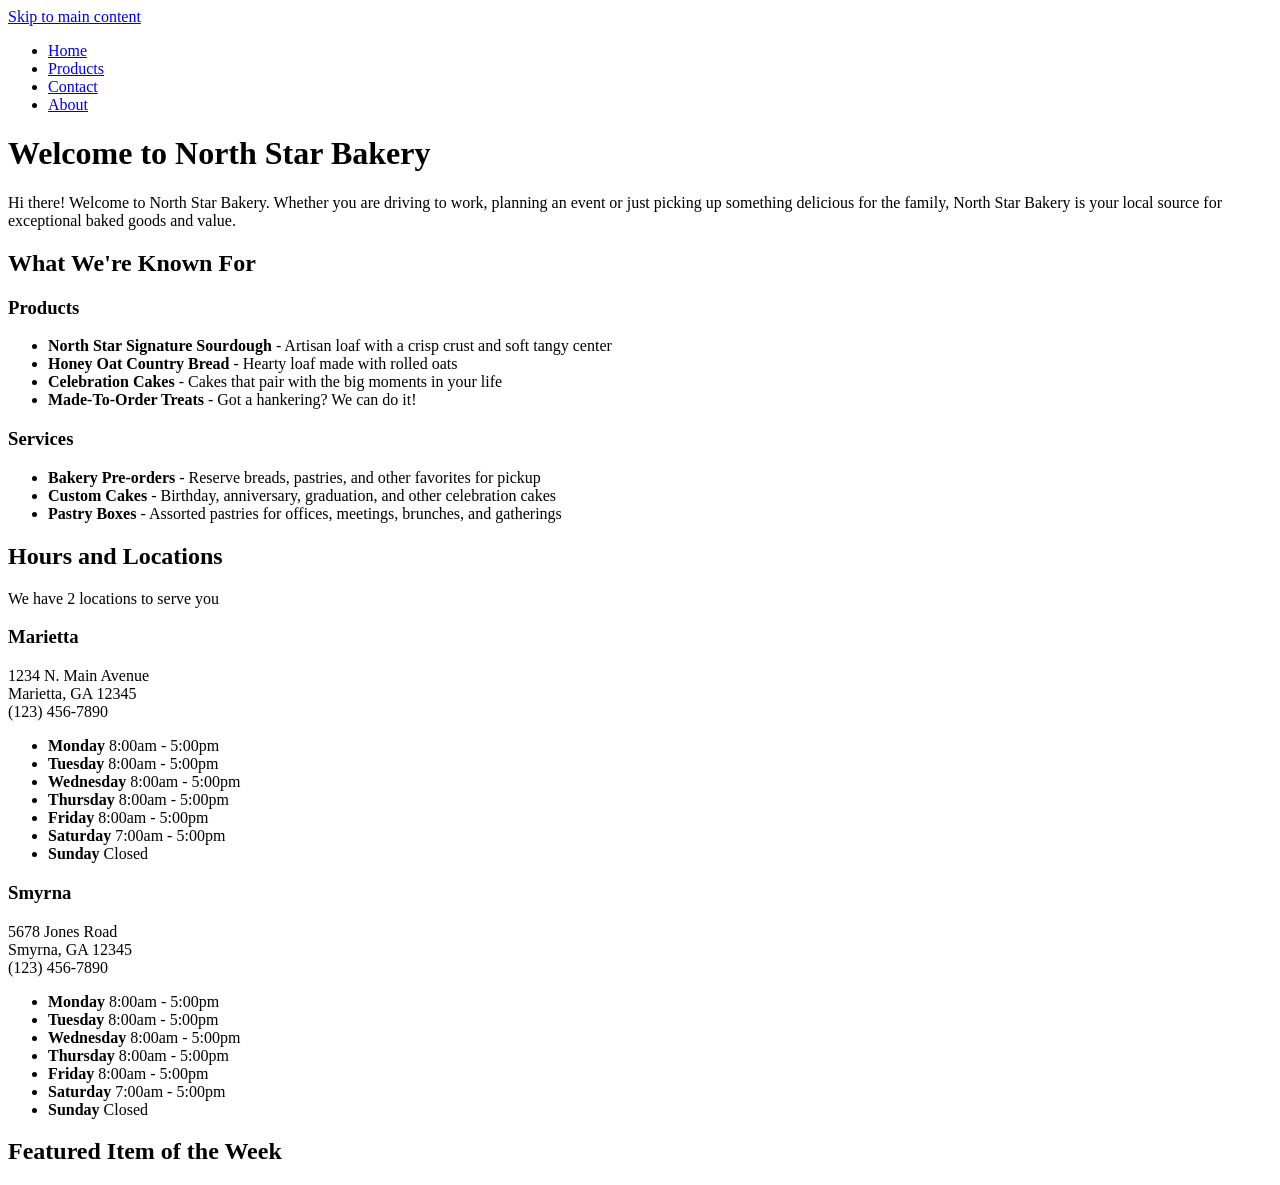
==== index.html @ 2a475bf3 "initial commit" ====
<!DOCTYPE html>
<html lang="en">

<head>
    <meta charset="UTF-8">
    <meta name="viewport" content="width=device-width, initial-scale=1.0">
    <title>North Star Bakery</title>
</head>

<body>
    <a href="#main-content">Skip to main content</a>
    <header>
        <nav aria-label="Primary">
            <ul>
                <li><a href="index.html" aria-current="page">Home</a></li>
                <li><a href="products.html">Products</a></li>
                <li><a href="contact.html">Contact</a></li>
                <li><a href="about.html">About</a></li>
            </ul>
        </nav>
    </header>
    <main id="main-content">
        <h1>Welcome to North Star Bakery</h1>
        <p>
            Hi there! Welcome to North Star Bakery.
            Whether you are driving to work, planning an event or just picking up something
            delicious for the family, North Star Bakery is your local source for exceptional
            baked goods and value.
        </p>
        <section>
            <h2>What We're Known For</h2>
            <h3>Products</h3>
            <ul>
                <li><strong>North Star Signature Sourdough</strong> - Artisan loaf with a crisp crust and soft tangy
                    center </li>
                <li><strong>Honey Oat Country Bread</strong> - Hearty loaf made with rolled oats</li>
                <li><strong>Celebration Cakes</strong> - Cakes that pair with the big moments in your life</li>
                <li><strong>Made-To-Order Treats</strong> - Got a hankering? We can do it! </li>

            </ul>
            <h3>Services</h3>
            <ul>
                <li><strong>Bakery Pre-orders</strong> - Reserve breads, pastries, and other favorites for pickup</li>
                <li><strong>Custom Cakes</strong> - Birthday, anniversary, graduation, and other celebration cakes</li>
                <li><strong>Pastry Boxes</strong> - Assorted pastries for offices, meetings, brunches, and gatherings
                </li>

            </ul>
        </section>
        <section>
            <h2>Hours and Locations</h2>
            <p>We have 2 locations to serve you</p>
            <h3>Marietta</h3>
            <p>1234 N. Main Avenue<br>
                Marietta, GA 12345<br>
                (123) 456-7890<br>
            </p>
            <ul>
                <li><strong>Monday</strong> 8:00am - 5:00pm</li>
                <li><strong>Tuesday</strong> 8:00am - 5:00pm</li>
                <li><strong>Wednesday</strong> 8:00am - 5:00pm</li>
                <li><strong>Thursday</strong> 8:00am - 5:00pm</li>
                <li><strong>Friday</strong> 8:00am - 5:00pm</li>
                <li><strong>Saturday</strong> 7:00am - 5:00pm</li>
                <li><strong>Sunday</strong> Closed</li>
            </ul>
            <h3>Smyrna</h3>
            <p>
                5678 Jones Road<br>
                Smyrna, GA 12345<br>
                (123) 456-7890<br>
            </p>
            <ul>
                <li><strong>Monday</strong> 8:00am - 5:00pm</li>
                <li><strong>Tuesday</strong> 8:00am - 5:00pm</li>
                <li><strong>Wednesday</strong> 8:00am - 5:00pm</li>
                <li><strong>Thursday</strong> 8:00am - 5:00pm</li>
                <li><strong>Friday</strong> 8:00am - 5:00pm</li>
                <li><strong>Saturday</strong> 7:00am - 5:00pm</li>
                <li><strong>Sunday</strong> Closed</li>
            </ul>
        </section>
        <section>
            <h2>Featured Item of the Week</h2>
        </section>
    </main>
    <footer>
        <nav aria-label="Footer">

        </nav>
    </footer>
</body>

</html>
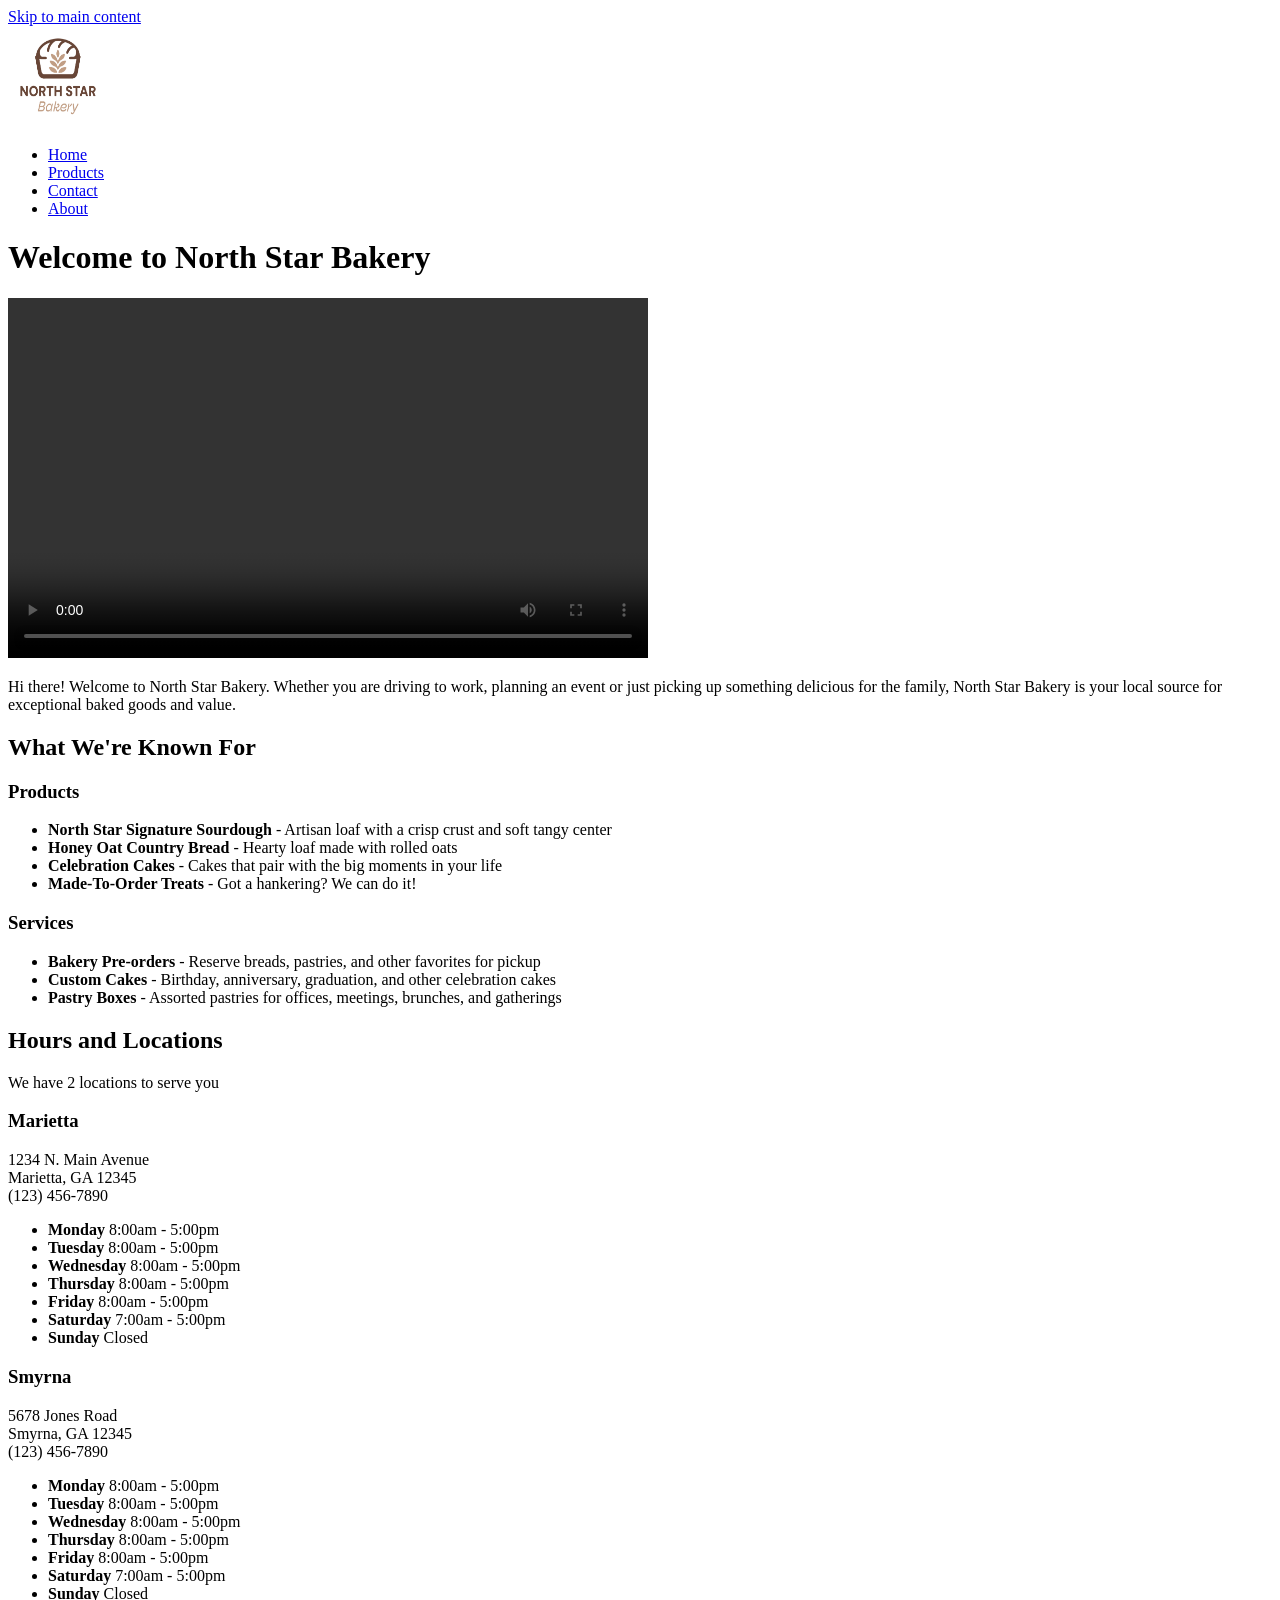
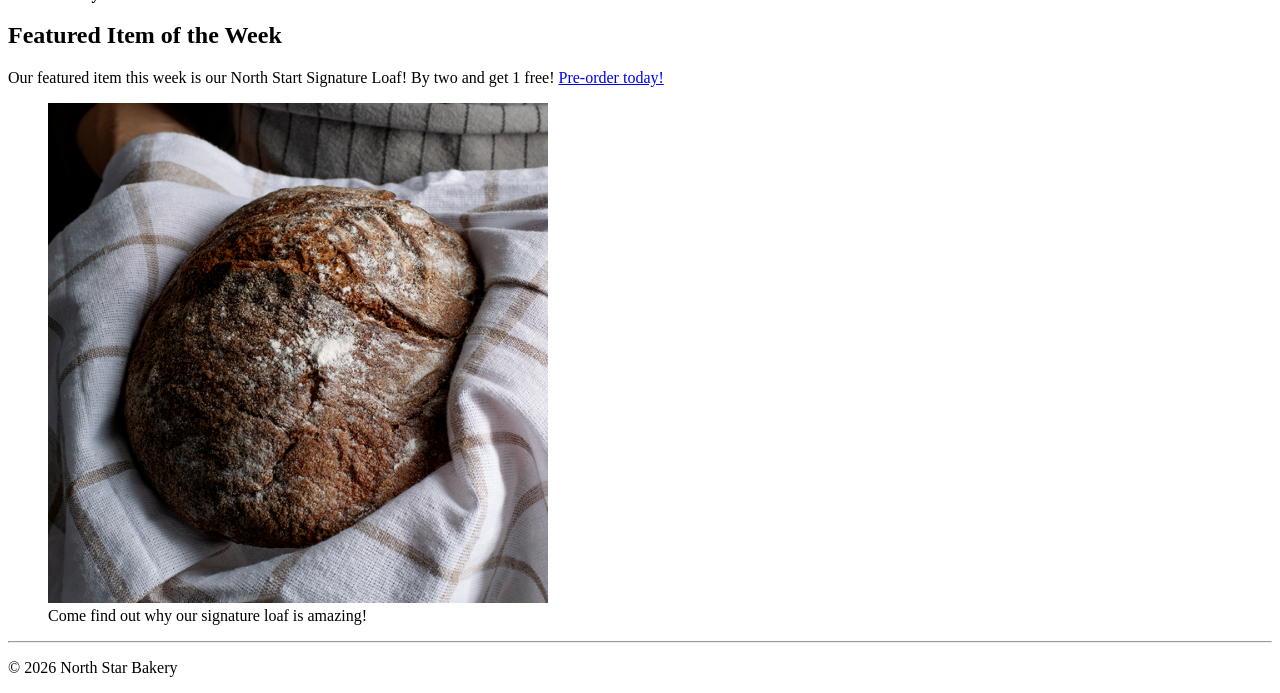
==== commit f65afb5a: "progress" ====
--- a/index.html
+++ b/index.html
@@ -10,6 +10,7 @@
 <body>
     <a href="#main-content">Skip to main content</a>
     <header>
+        <img src="images/bakery-logo_c.png" alt="North Start Bakery Logo" width="100" height="100" />
         <nav aria-label="Primary">
             <ul>
                 <li><a href="index.html" aria-current="page">Home</a></li>
@@ -21,6 +22,11 @@
     </header>
     <main id="main-content">
         <h1>Welcome to North Star Bakery</h1>
+        <video controls width="640" height="360" preload="metadata">
+            <source src="media/bakery-behind-scenes_c.mp4" type="video/mp4">
+            <p>Your browser does not support the video element.</p>
+            <p><a href="media/bakery-behind-scenes_c.mp4">Download the video</a> instead.</p>
+        </video>
         <p>
             Hi there! Welcome to North Star Bakery.
             Whether you are driving to work, planning an event or just picking up something
@@ -82,12 +88,23 @@
         </section>
         <section>
             <h2>Featured Item of the Week</h2>
+            <p>
+                Our featured item this week is our North Start Signature Loaf!
+                By two and get 1 free! <a href="contact.html">Pre-order today!</a>
+            </p>
+            <figure>
+                <img src="images/bakery-signature-loaf_c.png"
+                    alt="Signature Loaf wrapped in a red and white checkered towel" width="500" />
+                <figcaption>Come find out why our signature loaf is amazing!</figcaption>
+            </figure>
+
+
+
         </section>
     </main>
     <footer>
-        <nav aria-label="Footer">
-
-        </nav>
+        <hr>
+        <p>&copy; 2026 North Star Bakery</p>
     </footer>
 </body>
 
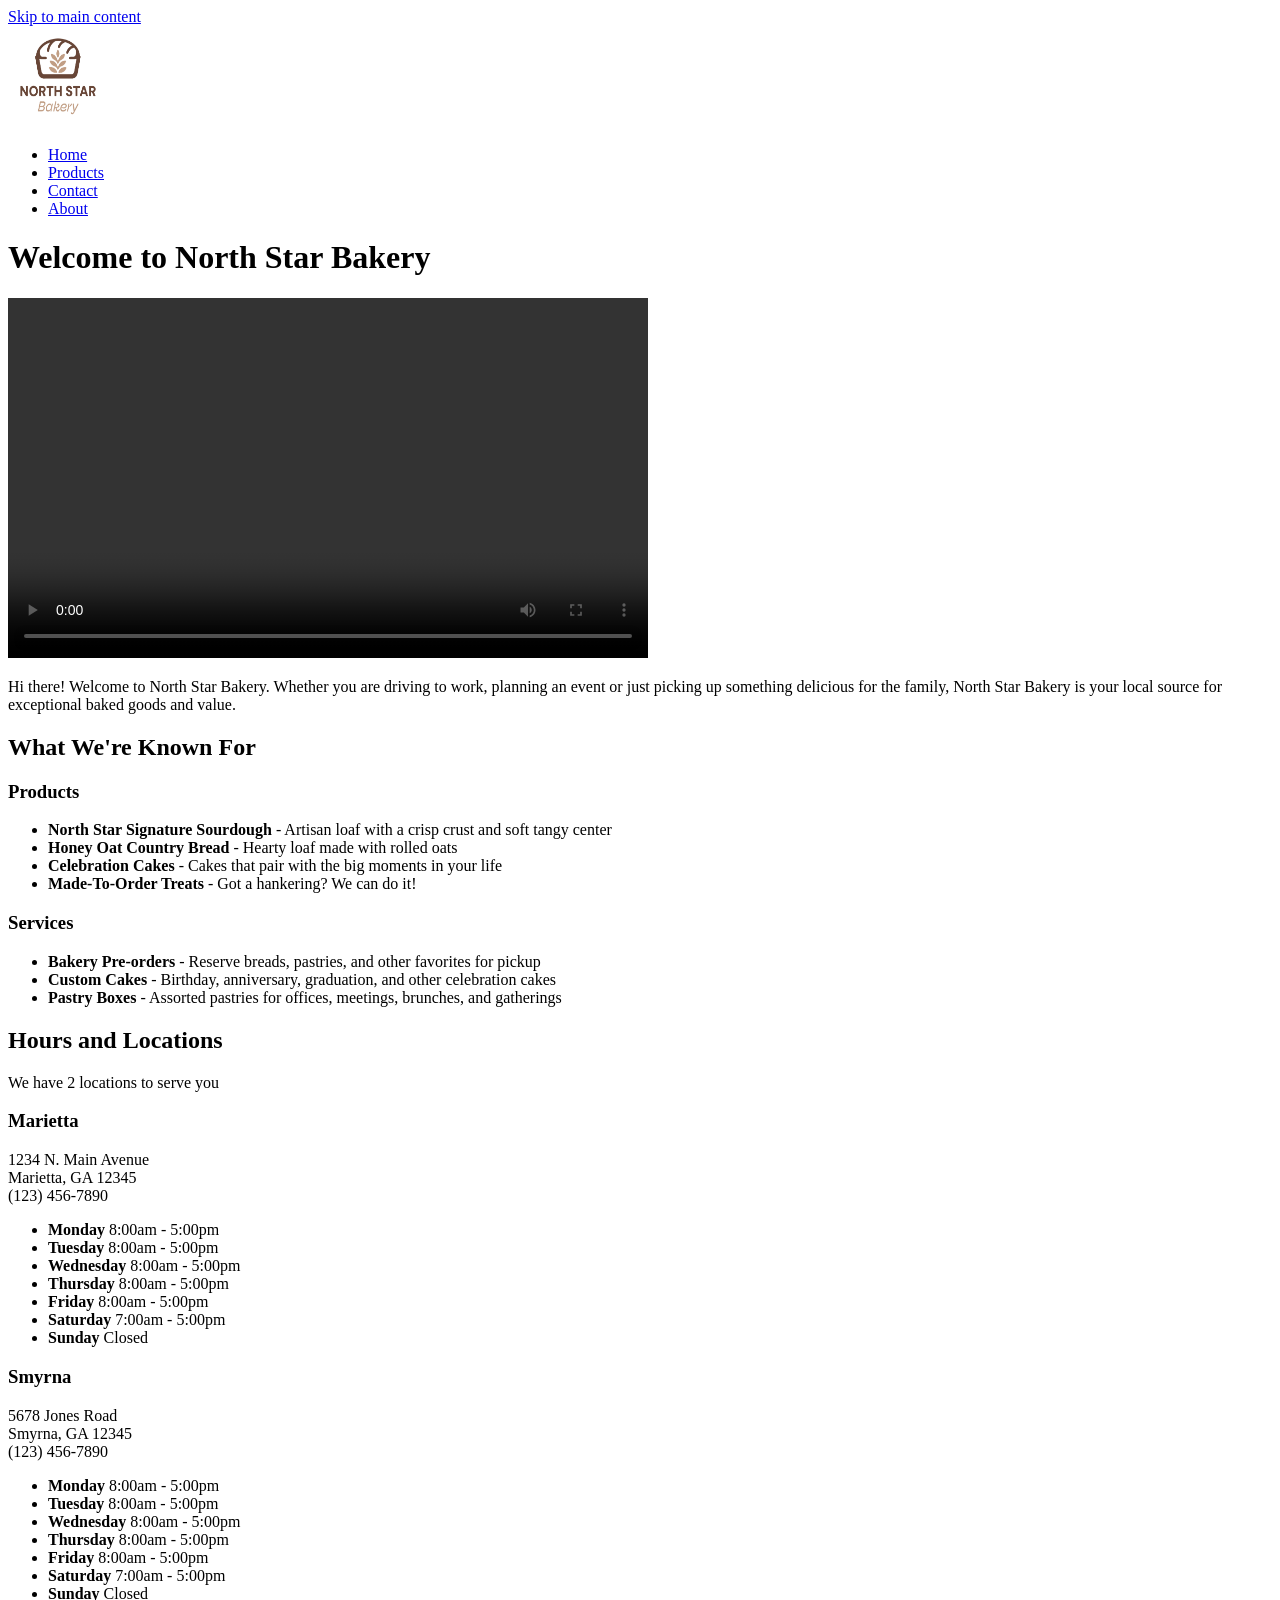
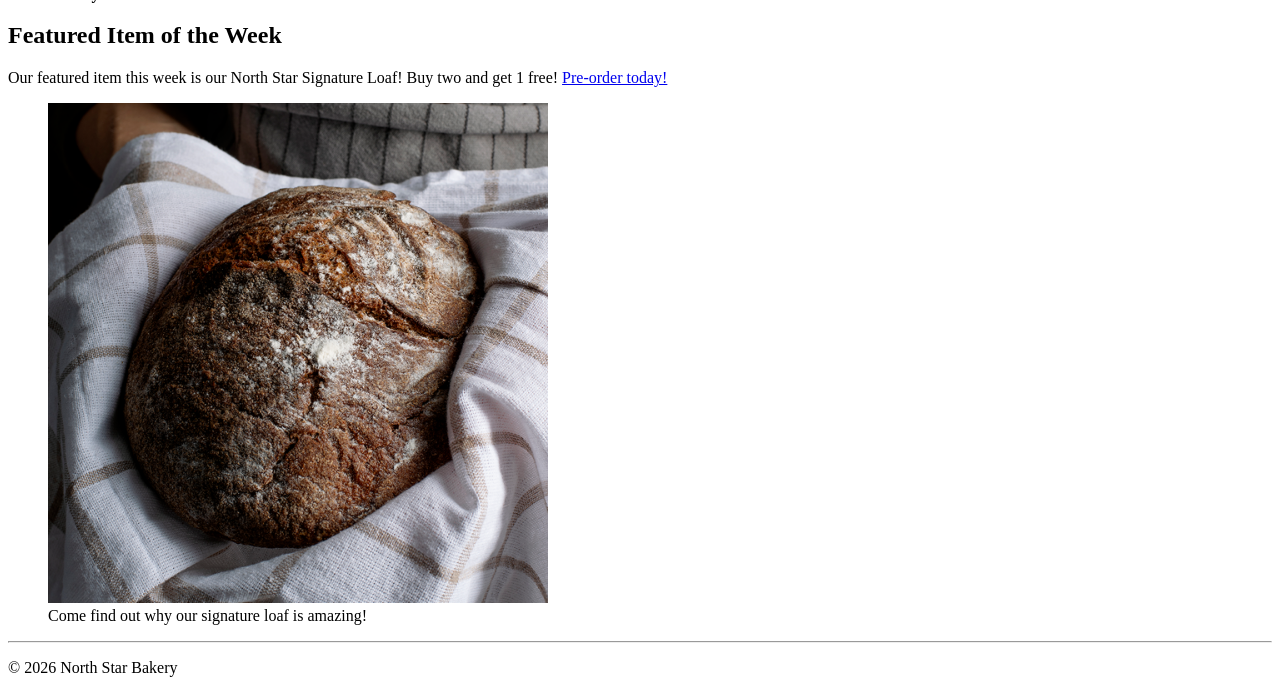
==== commit 95fc063e: "maybe done with first touchstone" ====
--- a/index.html
+++ b/index.html
@@ -10,7 +10,7 @@
 <body>
     <a href="#main-content">Skip to main content</a>
     <header>
-        <img src="images/bakery-logo_c.png" alt="North Start Bakery Logo" width="100" height="100" />
+        <img src="images/bakery-logo_c.png" alt="North Star Bakery" width="100" height="100" />
         <nav aria-label="Primary">
             <ul>
                 <li><a href="index.html" aria-current="page">Home</a></li>
@@ -89,8 +89,8 @@
         <section>
             <h2>Featured Item of the Week</h2>
             <p>
-                Our featured item this week is our North Start Signature Loaf!
-                By two and get 1 free! <a href="contact.html">Pre-order today!</a>
+                Our featured item this week is our North Star Signature Loaf!
+                Buy two and get 1 free! <a href="contact.html">Pre-order today!</a>
             </p>
             <figure>
                 <img src="images/bakery-signature-loaf_c.png"
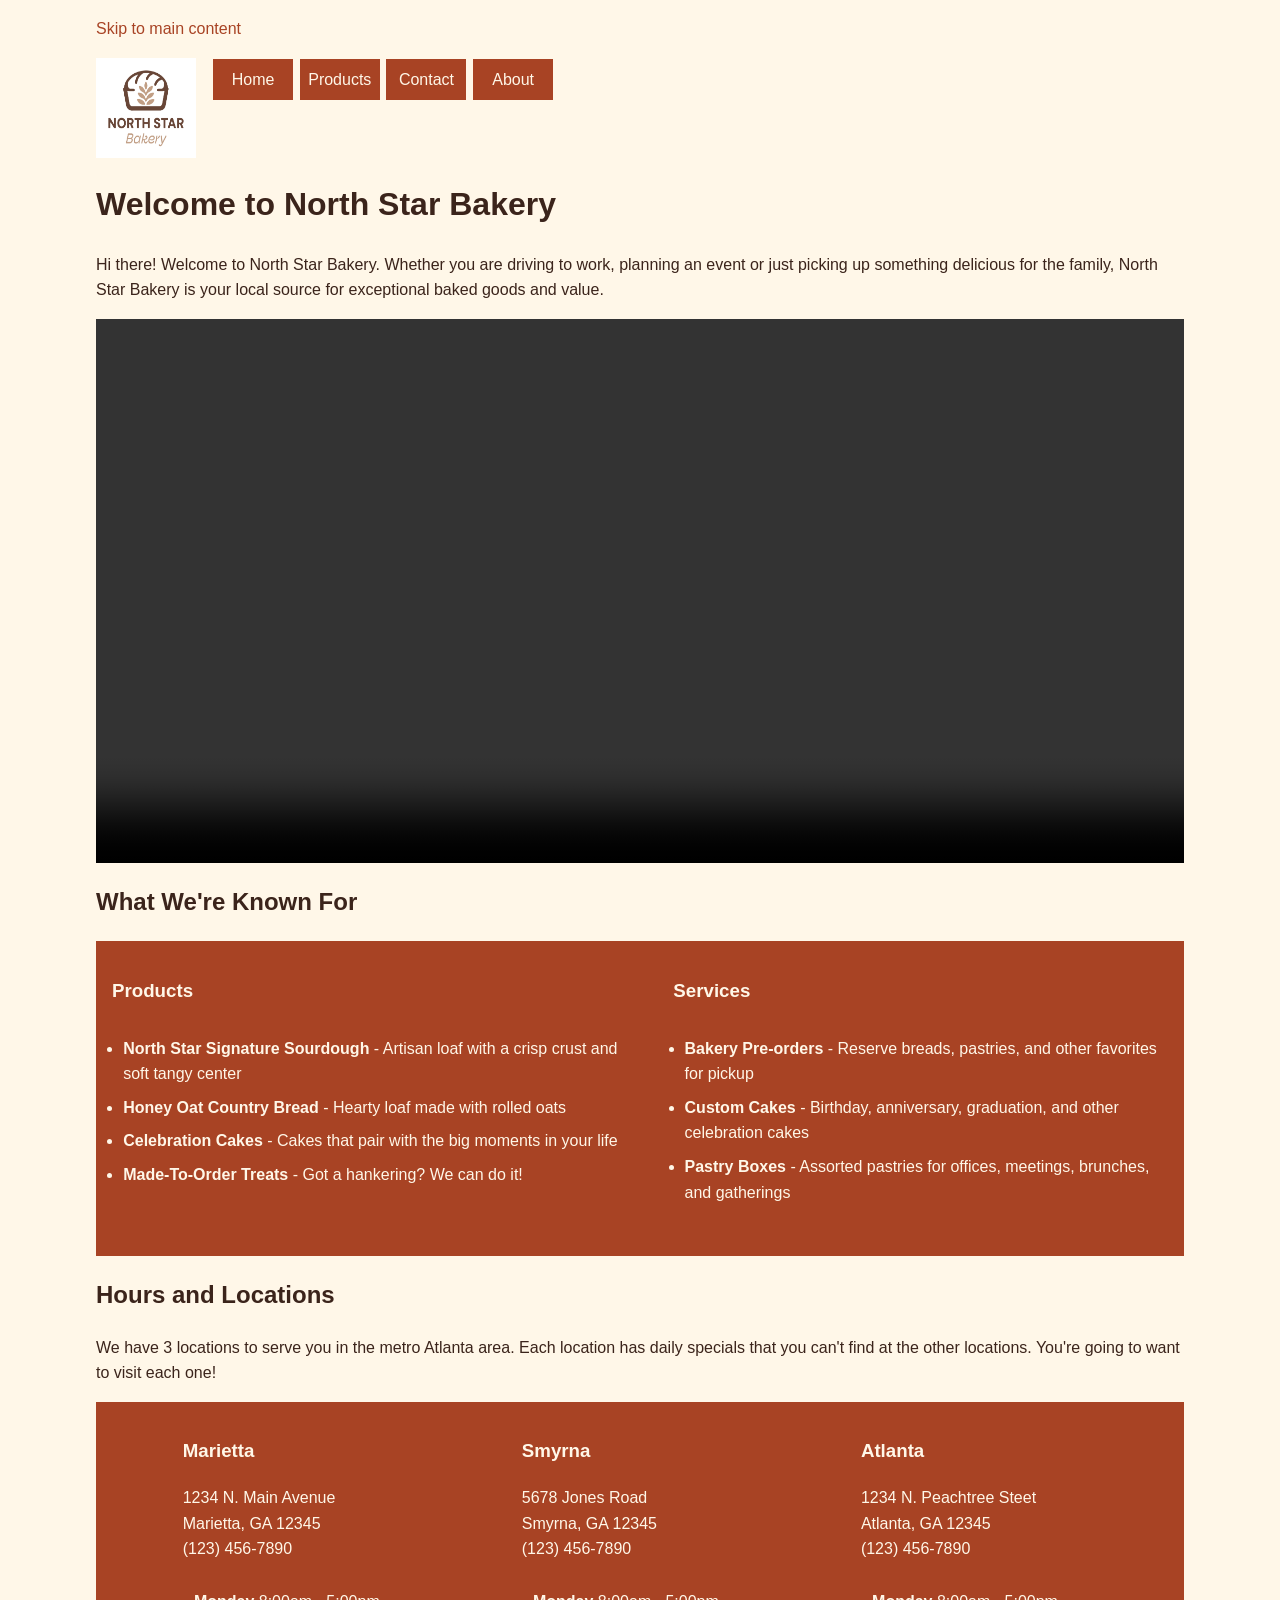
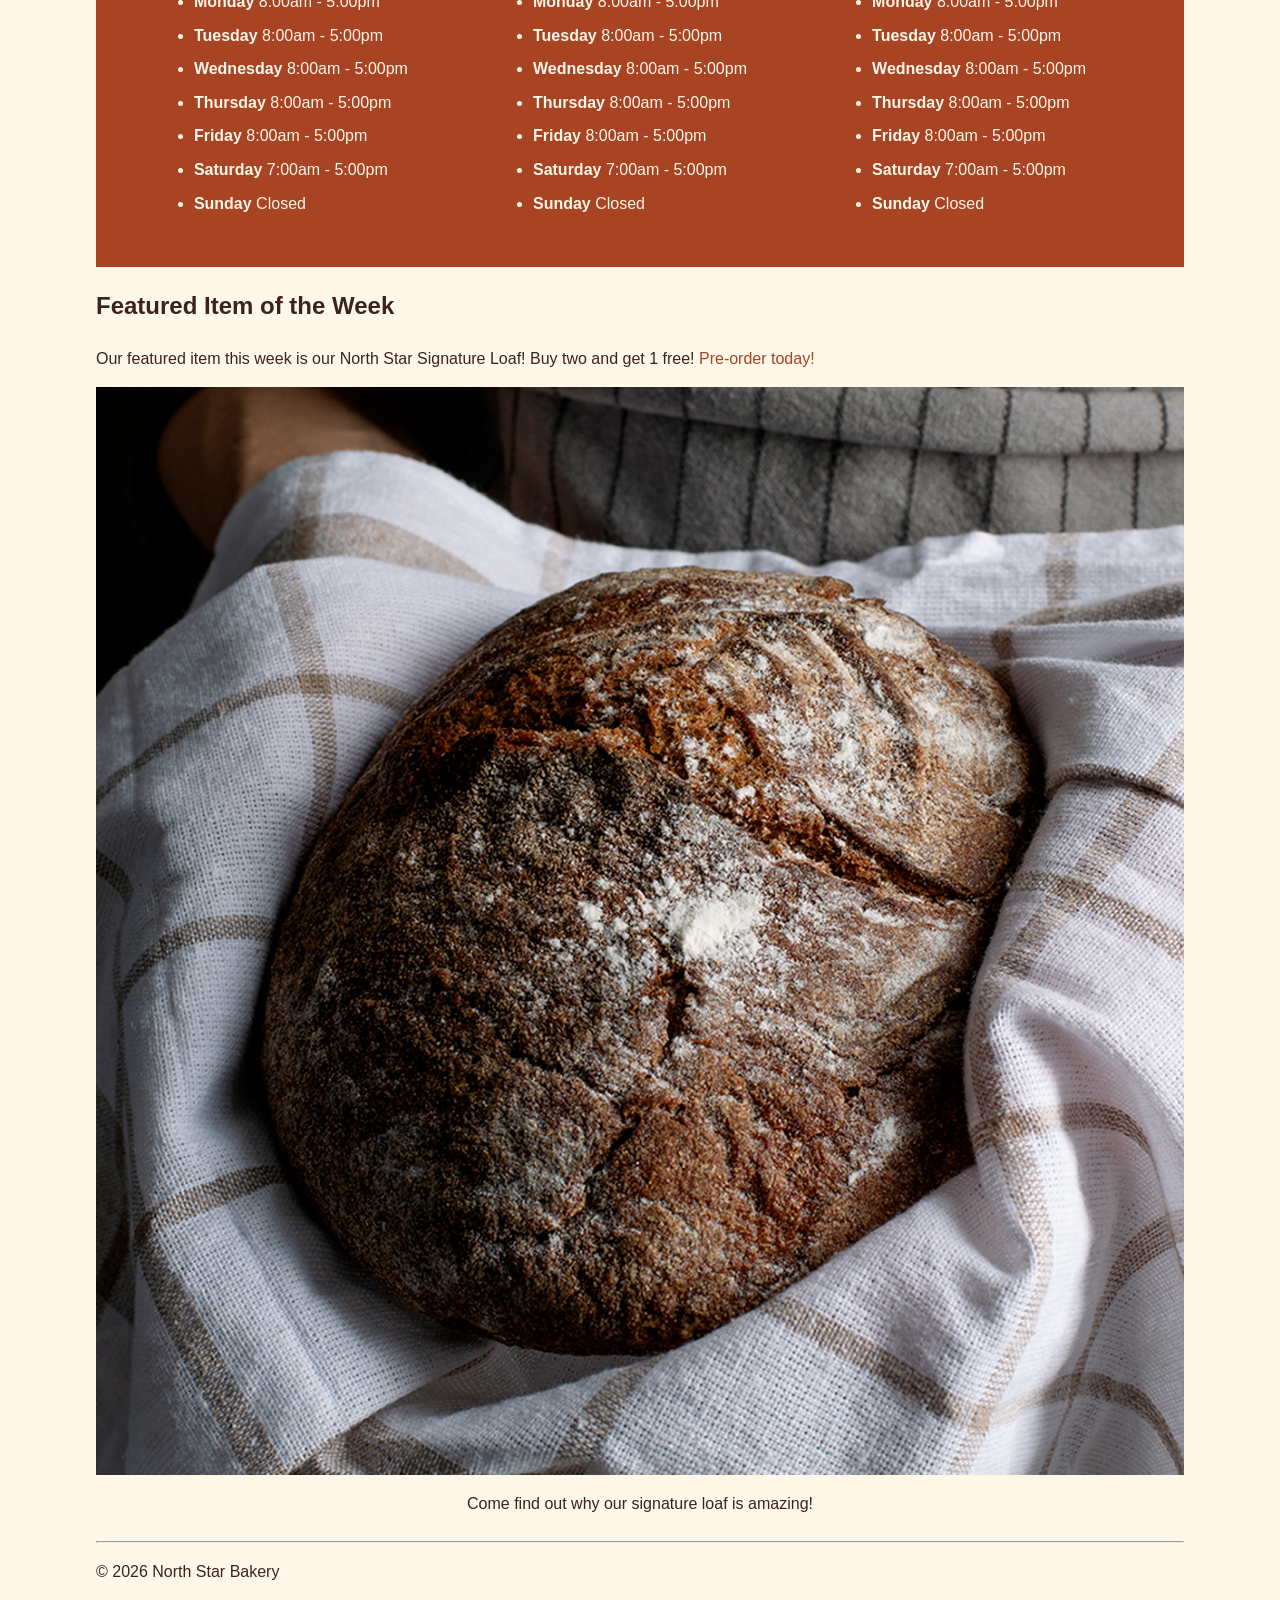
==== commit fd58898c: "add css" ====
--- a/index.html
+++ b/index.html
@@ -5,11 +5,12 @@
     <meta charset="UTF-8">
     <meta name="viewport" content="width=device-width, initial-scale=1.0">
     <title>North Star Bakery</title>
+    <link rel="stylesheet" href="css/styles.css">
 </head>
 
 <body>
     <a href="#main-content">Skip to main content</a>
-    <header>
+    <header id="main-header">
         <img src="images/bakery-logo_c.png" alt="North Star Bakery" width="100" height="100" />
         <nav aria-label="Primary">
             <ul>
@@ -22,69 +23,113 @@
     </header>
     <main id="main-content">
         <h1>Welcome to North Star Bakery</h1>
-        <video controls width="640" height="360" preload="metadata">
-            <source src="media/bakery-behind-scenes_c.mp4" type="video/mp4">
-            <p>Your browser does not support the video element.</p>
-            <p><a href="media/bakery-behind-scenes_c.mp4">Download the video</a> instead.</p>
-        </video>
         <p>
             Hi there! Welcome to North Star Bakery.
             Whether you are driving to work, planning an event or just picking up something
             delicious for the family, North Star Bakery is your local source for exceptional
             baked goods and value.
         </p>
+        <video controls width="320px" preload="metadata">
+            <source src="media/bakery-behind-scenes_c.mp4" type="video/mp4">
+            <p>Your browser does not support the video element.</p>
+            <p><a href="media/bakery-behind-scenes_c.mp4">Download the video</a> instead.</p>
+        </video>
+
         <section>
             <h2>What We're Known For</h2>
-            <h3>Products</h3>
-            <ul>
-                <li><strong>North Star Signature Sourdough</strong> - Artisan loaf with a crisp crust and soft tangy
-                    center </li>
-                <li><strong>Honey Oat Country Bread</strong> - Hearty loaf made with rolled oats</li>
-                <li><strong>Celebration Cakes</strong> - Cakes that pair with the big moments in your life</li>
-                <li><strong>Made-To-Order Treats</strong> - Got a hankering? We can do it! </li>
+            <div class="columns">
+                <div>
+                    <h3>Products</h3>
+                    <ul>
+                        <li><strong>North Star Signature Sourdough</strong> - Artisan loaf with a crisp crust and soft
+                            tangy
+                            center </li>
+                        <li><strong>Honey Oat Country Bread</strong> - Hearty loaf made with rolled oats</li>
+                        <li><strong>Celebration Cakes</strong> - Cakes that pair with the big moments in your life</li>
+                        <li><strong>Made-To-Order Treats</strong> - Got a hankering? We can do it! </li>
 
-            </ul>
-            <h3>Services</h3>
-            <ul>
-                <li><strong>Bakery Pre-orders</strong> - Reserve breads, pastries, and other favorites for pickup</li>
-                <li><strong>Custom Cakes</strong> - Birthday, anniversary, graduation, and other celebration cakes</li>
-                <li><strong>Pastry Boxes</strong> - Assorted pastries for offices, meetings, brunches, and gatherings
-                </li>
+                    </ul>
+                </div>
+                <div>
+                    <h3>Services</h3>
+                    <ul>
+                        <li><strong>Bakery Pre-orders</strong> - Reserve breads, pastries, and other favorites for
+                            pickup
+                        </li>
+                        <li><strong>Custom Cakes</strong> - Birthday, anniversary, graduation, and other celebration
+                            cakes
+                        </li>
+                        <li><strong>Pastry Boxes</strong> - Assorted pastries for offices, meetings, brunches, and
+                            gatherings
+                        </li>
 
-            </ul>
+                    </ul>
+                </div>
+            </div>
         </section>
         <section>
             <h2>Hours and Locations</h2>
-            <p>We have 2 locations to serve you</p>
-            <h3>Marietta</h3>
-            <p>1234 N. Main Avenue<br>
-                Marietta, GA 12345<br>
-                (123) 456-7890<br>
+            <p>
+                We have 3 locations to serve you in the metro Atlanta area.
+                Each location has daily specials that you can't find at the other locations.
+                You're going to want to visit each one!
+
             </p>
-            <ul>
-                <li><strong>Monday</strong> 8:00am - 5:00pm</li>
-                <li><strong>Tuesday</strong> 8:00am - 5:00pm</li>
-                <li><strong>Wednesday</strong> 8:00am - 5:00pm</li>
-                <li><strong>Thursday</strong> 8:00am - 5:00pm</li>
-                <li><strong>Friday</strong> 8:00am - 5:00pm</li>
-                <li><strong>Saturday</strong> 7:00am - 5:00pm</li>
-                <li><strong>Sunday</strong> Closed</li>
-            </ul>
-            <h3>Smyrna</h3>
-            <p>
-                5678 Jones Road<br>
-                Smyrna, GA 12345<br>
-                (123) 456-7890<br>
-            </p>
-            <ul>
-                <li><strong>Monday</strong> 8:00am - 5:00pm</li>
-                <li><strong>Tuesday</strong> 8:00am - 5:00pm</li>
-                <li><strong>Wednesday</strong> 8:00am - 5:00pm</li>
-                <li><strong>Thursday</strong> 8:00am - 5:00pm</li>
-                <li><strong>Friday</strong> 8:00am - 5:00pm</li>
-                <li><strong>Saturday</strong> 7:00am - 5:00pm</li>
-                <li><strong>Sunday</strong> Closed</li>
-            </ul>
+
+            <div class="columns">
+                <div>
+                    <h3>Marietta</h3>
+                    <p>1234 N. Main Avenue<br>
+                        Marietta, GA 12345<br>
+                        (123) 456-7890<br>
+                    </p>
+                    <ul>
+                        <li><strong>Monday</strong> 8:00am - 5:00pm</li>
+                        <li><strong>Tuesday</strong> 8:00am - 5:00pm</li>
+                        <li><strong>Wednesday</strong> 8:00am - 5:00pm</li>
+                        <li><strong>Thursday</strong> 8:00am - 5:00pm</li>
+                        <li><strong>Friday</strong> 8:00am - 5:00pm</li>
+                        <li><strong>Saturday</strong> 7:00am - 5:00pm</li>
+                        <li><strong>Sunday</strong> Closed</li>
+                    </ul>
+                </div>
+                <div>
+                    <h3>Smyrna</h3>
+                    <p>
+                        5678 Jones Road<br>
+                        Smyrna, GA 12345<br>
+                        (123) 456-7890<br>
+                    </p>
+                    <ul>
+                        <li><strong>Monday</strong> 8:00am - 5:00pm</li>
+                        <li><strong>Tuesday</strong> 8:00am - 5:00pm</li>
+                        <li><strong>Wednesday</strong> 8:00am - 5:00pm</li>
+                        <li><strong>Thursday</strong> 8:00am - 5:00pm</li>
+                        <li><strong>Friday</strong> 8:00am - 5:00pm</li>
+                        <li><strong>Saturday</strong> 7:00am - 5:00pm</li>
+                        <li><strong>Sunday</strong> Closed</li>
+                    </ul>
+                </div>
+                <div>
+                    <h3>Atlanta</h3>
+                    <p>1234 N. Peachtree Steet<br>
+                        Atlanta, GA 12345<br>
+                        (123) 456-7890<br>
+                    </p>
+                    <ul>
+                        <li><strong>Monday</strong> 8:00am - 5:00pm</li>
+                        <li><strong>Tuesday</strong> 8:00am - 5:00pm</li>
+                        <li><strong>Wednesday</strong> 8:00am - 5:00pm</li>
+                        <li><strong>Thursday</strong> 8:00am - 5:00pm</li>
+                        <li><strong>Friday</strong> 8:00am - 5:00pm</li>
+                        <li><strong>Saturday</strong> 7:00am - 5:00pm</li>
+                        <li><strong>Sunday</strong> Closed</li>
+                    </ul>
+                </div>
+            </div>
+
+
+
         </section>
         <section>
             <h2>Featured Item of the Week</h2>
@@ -93,8 +138,8 @@
                 Buy two and get 1 free! <a href="contact.html">Pre-order today!</a>
             </p>
             <figure>
-                <img src="images/bakery-signature-loaf_c.png"
-                    alt="Signature Loaf wrapped in a red and white checkered towel" width="500" />
+                <img class="sizeable-image" src="images/bakery-signature-loaf_c.png"
+                    alt="Signature Loaf wrapped in a red and white checkered towel" width="100px" />
                 <figcaption>Come find out why our signature loaf is amazing!</figcaption>
             </figure>
 
--- a/css/styles.css
+++ b/css/styles.css
@@ -0,0 +1,174 @@
+:root {
+    --color-background: #fff7e8;
+    --color-text: #3b241b;
+    --color-accent: #a84324;
+    --color-highlight: #d79a2b;
+}
+
+*,
+*::before,
+*::after {
+    box-sizing: border-box;
+
+}
+
+
+
+body {
+    margin: 1rem 0;
+    min-height: 100vh;
+    line-height: 1.6;
+    color: var(--color-text);
+    font-family: "Segoe UI", Roboto, Arial, sans-serif;
+    line-height: 1.6;
+    color: var(--color-text);
+    background-color: var(--color-background);
+    padding-inline: 1rem;
+    max-width: 70rem;
+    margin-inline: auto;
+}
+
+main {
+    max-width: 70rem;
+    margin-inline: auto;
+}
+
+a {
+    color: var(--color-accent);
+    text-decoration: none;
+}
+
+a:hover {
+    text-decoration: underline;
+}
+
+
+@media (min-width: 768px) {
+    body {}
+}
+
+
+
+#main-header {
+    display: flex;
+    margin: 1rem 0
+}
+
+#main-header nav {
+    display: flex;
+
+}
+
+#main-header nav a {
+    color: var(--color-background)
+}
+
+#main-header nav ul {
+    margin: 0;
+    padding-left: 1rem;
+}
+
+#main-header nav ul li {
+    display: inline-block;
+    width: 5rem;
+    padding: .5rem;
+    margin: .07rem;
+    text-align: center;
+    background-color: var(--color-accent);
+    transition: background-color 0.2s;
+}
+
+div.columns {
+    display: flex;
+    flex-direction: column;
+    justify-content: space-evenly;
+    background-color: var(--color-accent);
+    color: var(--color-background);
+    height: auto;
+}
+
+div.columns div {
+    padding: 1rem;
+}
+
+div.columns ul {
+    padding: .7rem;
+}
+
+
+main li {
+    margin-bottom: .5rem;
+}
+
+
+
+@media (min-width: 825px) {
+    div.columns {
+        flex-direction: row;
+    }
+
+    .flex-item {
+        flex: 1;
+    }
+}
+
+figure {
+    margin: 0;
+    padding: 0;
+}
+figcaption {
+    padding: 1rem;
+    text-align: center;
+}
+
+.sizeable-image {
+     display: block;
+    width: 100%;
+    max-width: 100rem;
+    height: auto;
+}
+
+video {
+    display: block;
+    width: 100%;
+    max-width: 100rem;
+    height: auto;
+    margin-inline: auto;
+}
+
+button {
+border: none;
+background-color: var(--color-accent);
+color: white;
+padding: 12px 24px;
+font-size: 1rem;
+cursor: pointer;
+}
+
+button:hover {
+background-color: var(--color-highlight)
+}
+
+button:focus {
+outline: 2px solid var(--color-highlight);
+outline-offset: 2px;
+}
+
+button:active {
+background-color: var(--color-highlight)
+}
+
+input[type="text"],
+input[type="email"],
+input[type="date"],
+textarea {
+    border: 1px solid #ccc;
+    padding: 5px;
+    font-size: 1rem;
+    font-family: inherit;
+    width: 100%;
+    max-width: 50rem;
+    box-sizing: border-box;
+    margin-bottom: 20px;
+}
+
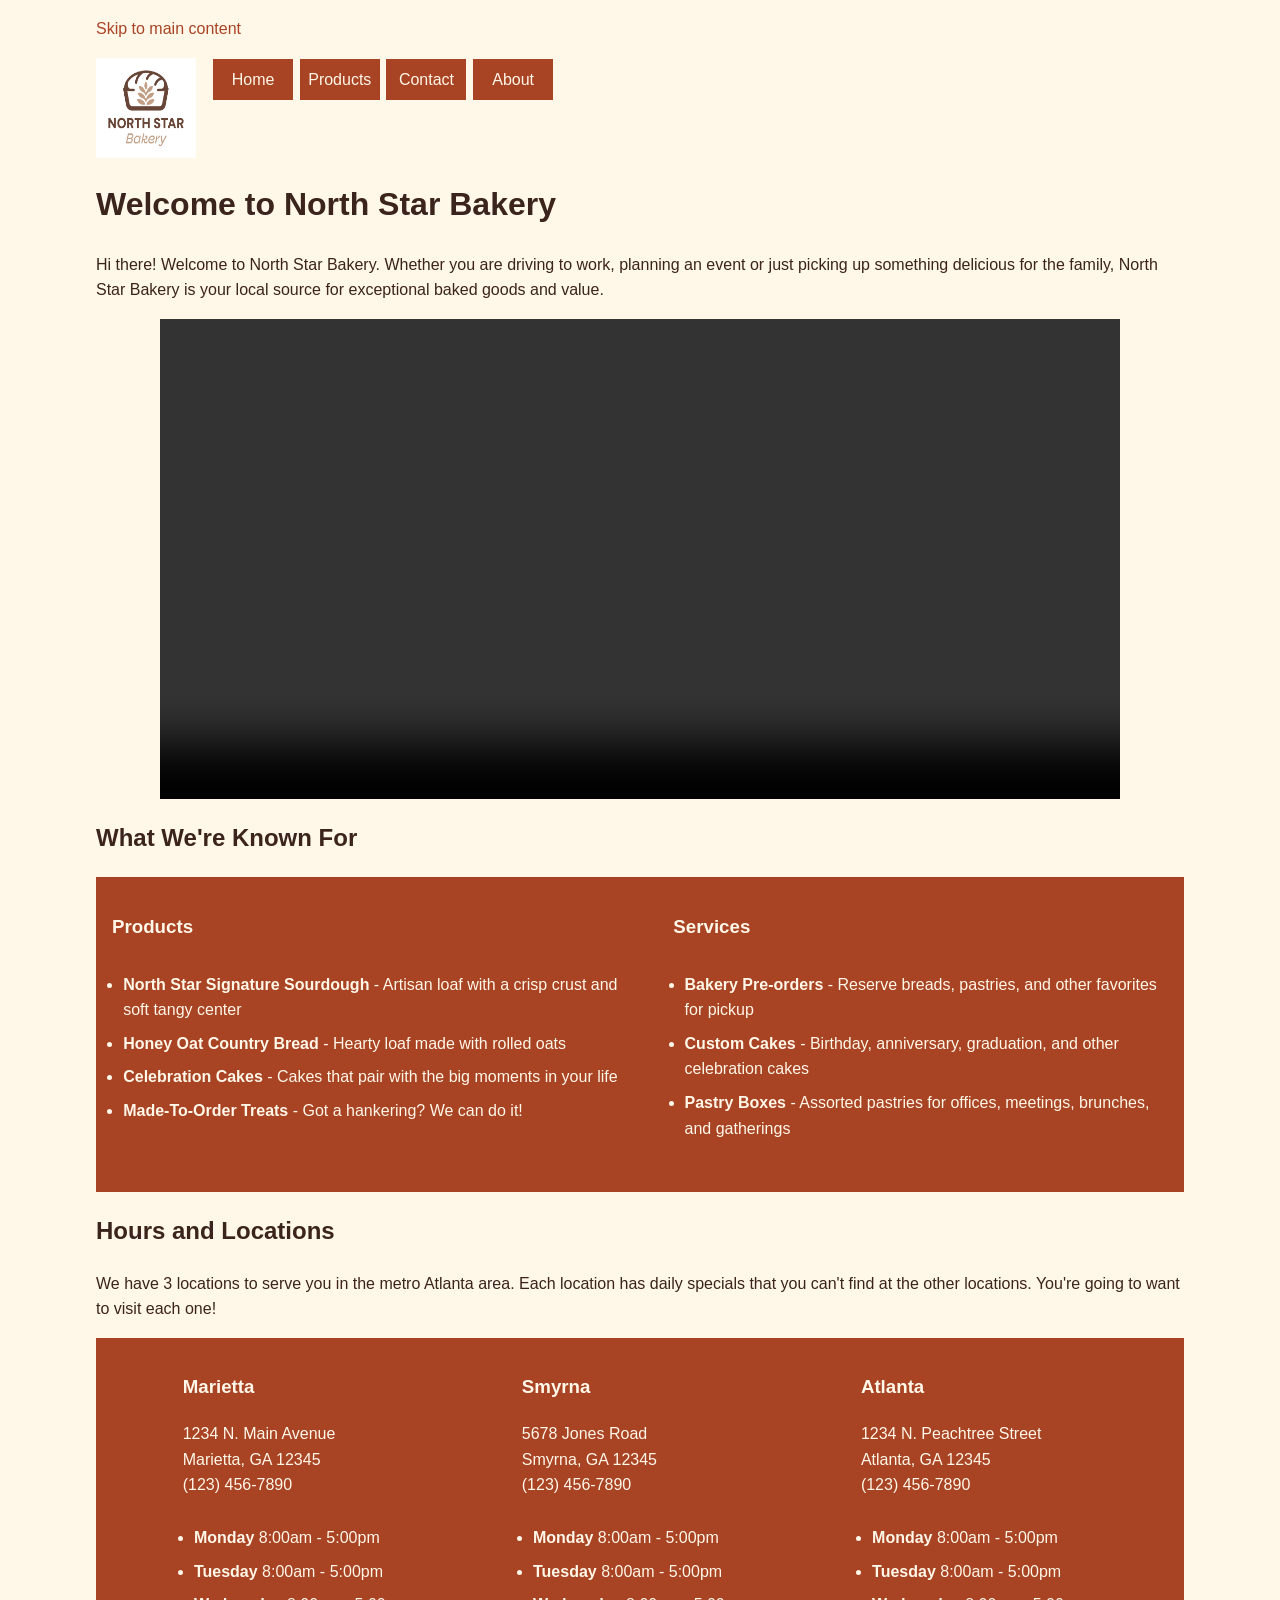
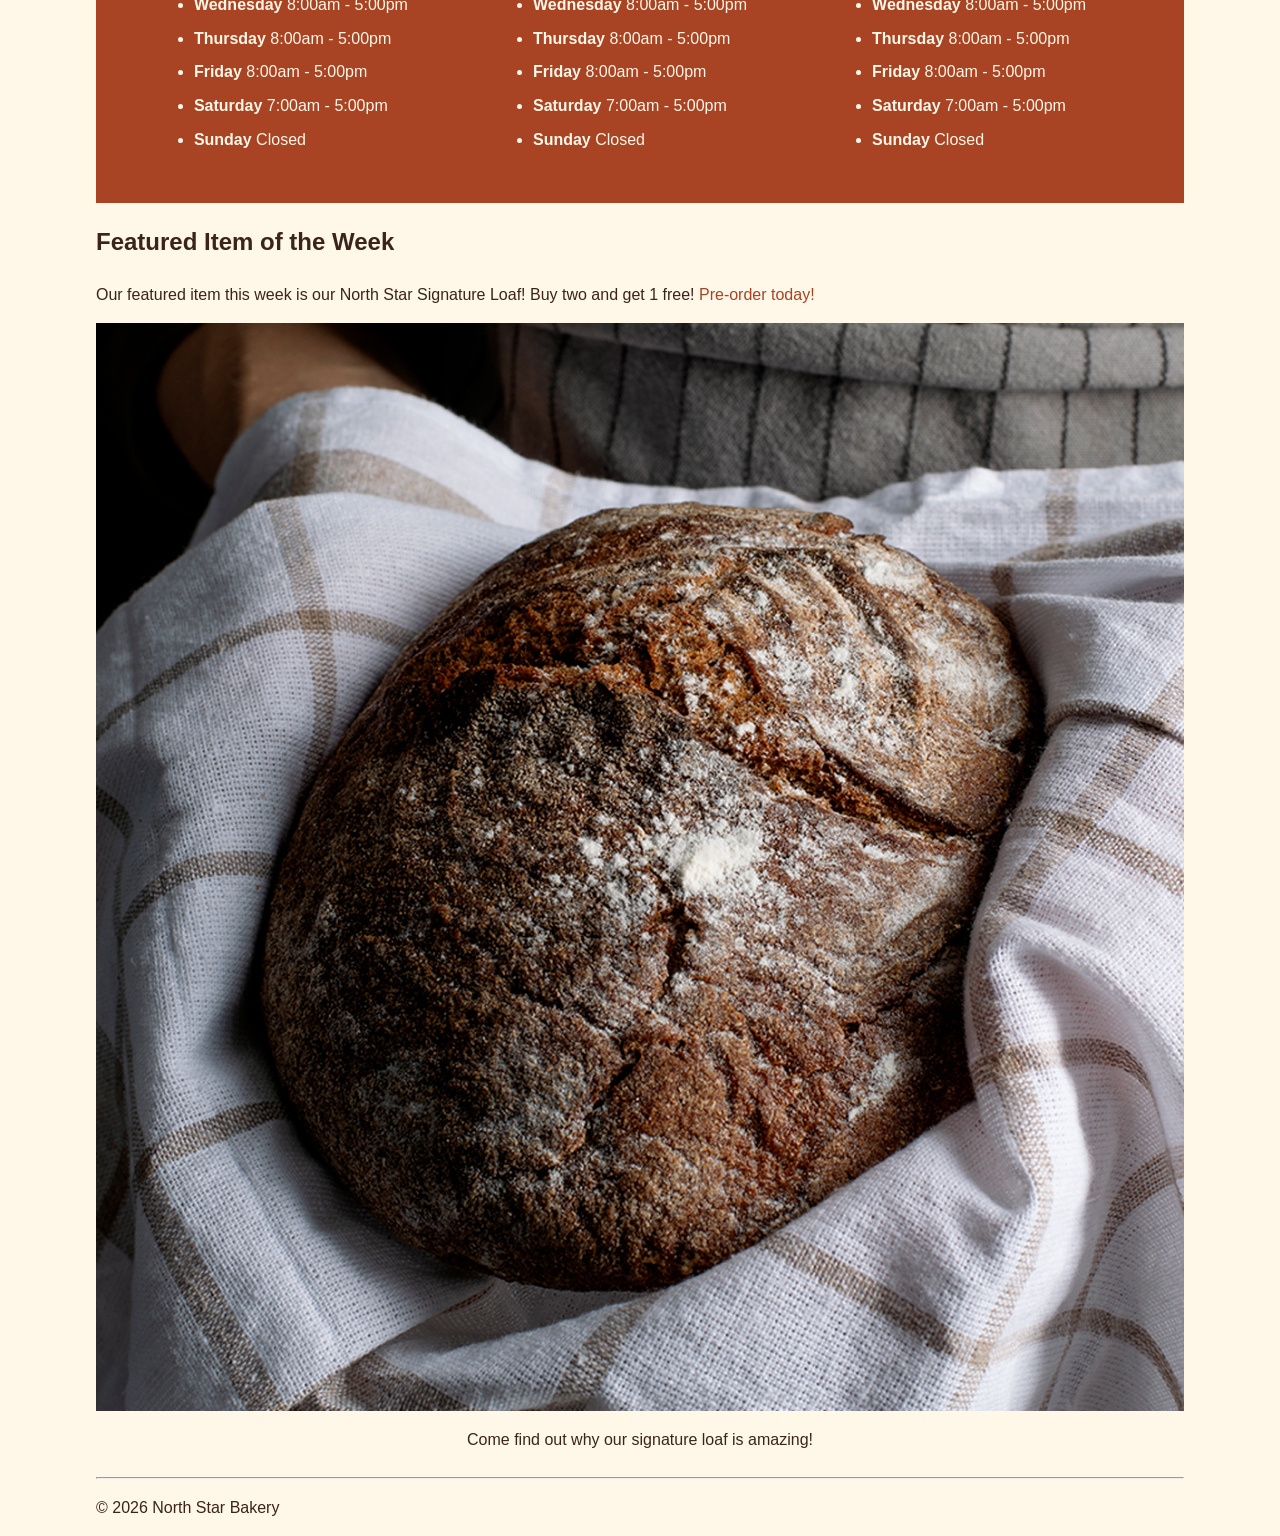
==== commit 96caf70e: "updates to spelling, and such." ====
--- a/index.html
+++ b/index.html
@@ -112,7 +112,7 @@
                 </div>
                 <div>
                     <h3>Atlanta</h3>
-                    <p>1234 N. Peachtree Steet<br>
+                    <p>1234 N. Peachtree Street<br>
                         Atlanta, GA 12345<br>
                         (123) 456-7890<br>
                     </p>
--- a/css/styles.css
+++ b/css/styles.css
@@ -9,10 +9,7 @@
 *::before,
 *::after {
     box-sizing: border-box;
-
 }
-
-
 
 body {
     margin: 1rem 0;
@@ -41,12 +38,6 @@
 a:hover {
     text-decoration: underline;
 }
-
-
-@media (min-width: 768px) {
-    body {}
-}
-
 
 
 #main-header {
@@ -100,15 +91,9 @@
     margin-bottom: .5rem;
 }
 
-
-
 @media (min-width: 825px) {
     div.columns {
         flex-direction: row;
-    }
-
-    .flex-item {
-        flex: 1;
     }
 }
 
@@ -116,13 +101,14 @@
     margin: 0;
     padding: 0;
 }
+
 figcaption {
     padding: 1rem;
     text-align: center;
 }
 
 .sizeable-image {
-     display: block;
+    display: block;
     width: 100%;
     max-width: 100rem;
     height: auto;
@@ -131,31 +117,34 @@
 video {
     display: block;
     width: 100%;
-    max-width: 100rem;
+    max-width: 60rem;
     height: auto;
     margin-inline: auto;
 }
 
 button {
-border: none;
-background-color: var(--color-accent);
-color: white;
-padding: 12px 24px;
-font-size: 1rem;
-cursor: pointer;
+    border: none;
+    background-color: var(--color-accent);
+    color: var(--color-background);
+    padding: 12px 24px;
+    font-size: 1rem;
+    cursor: pointer;
 }
 
 button:hover {
-background-color: var(--color-highlight)
+    background-color: var(--color-highlight);
+    color: var(--color-text);
 }
 
 button:focus {
-outline: 2px solid var(--color-highlight);
-outline-offset: 2px;
+    outline: 2px solid var(--color-highlight);
+    outline-offset: 2px;
+    color: var(--color-text);
 }
 
 button:active {
-background-color: var(--color-highlight)
+    background-color: var(--color-highlight);
+    color: var(--color-text);
 }
 
 input[type="text"],
@@ -167,8 +156,17 @@
     font-size: 1rem;
     font-family: inherit;
     width: 100%;
-    max-width: 50rem;
     box-sizing: border-box;
     margin-bottom: 20px;
 }
 
+input[type="text"],
+input[type="email"],
+input[type="date"],
+textarea {
+    max-width: 30rem;
+}
+
+textarea {
+    max-width: 100%;
+}
